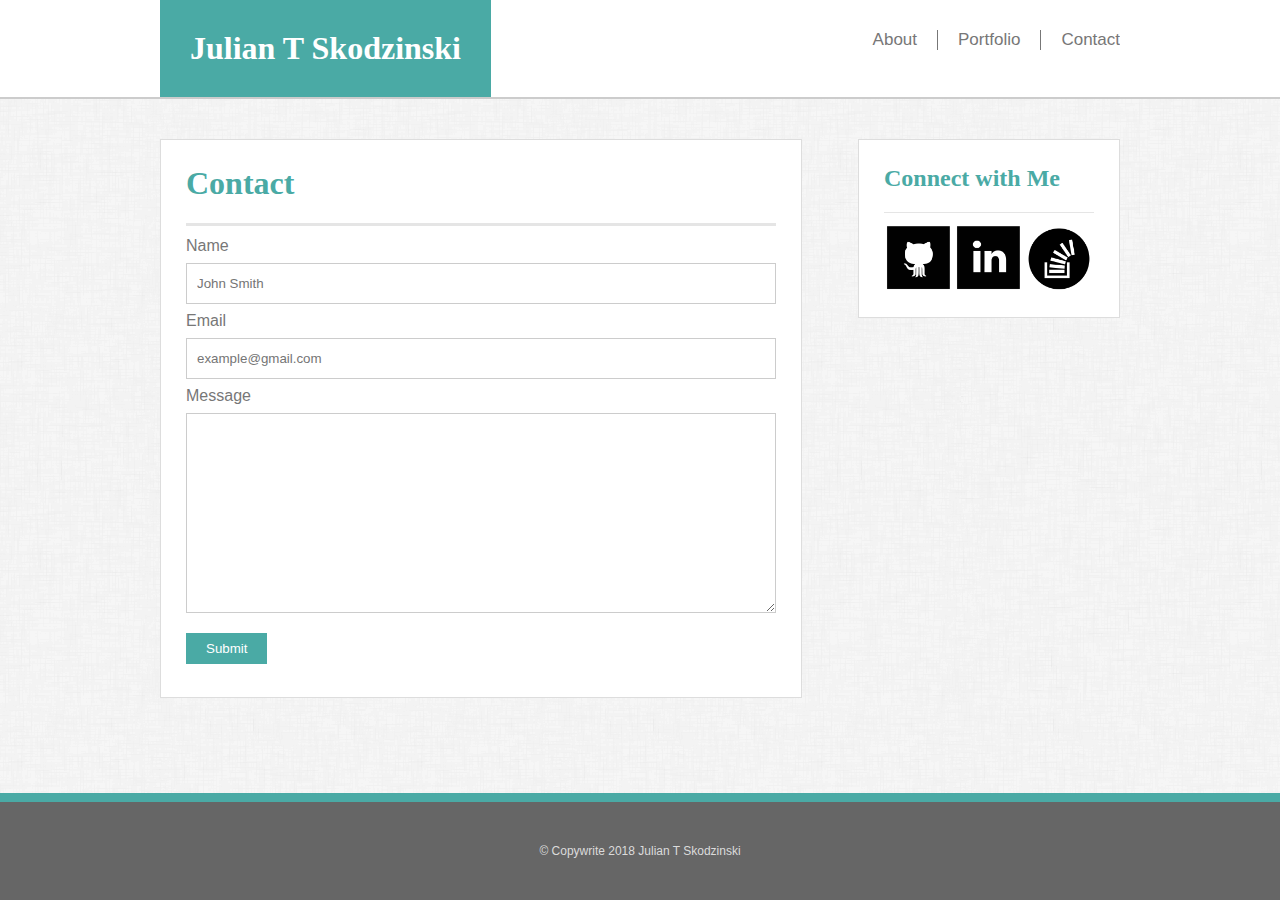
==== contact.html @ d3299fde "Added content/code from Basic-Portfolio." ====
<!DOCTYPE html>
<html>

<head>
    <meta charset="utf-8" />
    <meta http-equiv="X-UA-Compatible" content="IE=edge">
    <title>Page Title</title>
    <meta name="viewport" content="width=device-width, initial-scale=1">
    <link rel="stylesheet" type="text/css" media="screen" href="assets/css/style.css" />
</head>

<body>
    <header>
        <div class="top">
            <h1 class="header">Julian T Skodzinski</h1>
            <div class="navbar">
                <a class="navbar" id="last" href="contact.html">Contact</a>
                <a class="navbar" href="portfolio.html">Portfolio</a>
                <a class="navbar" href="index.html">About</a>
            </div>
        </div>
    </header>


    <div class="wrapper">

        <div id="content">
            <h1>Contact</h1>

            <hr>

            <form action="/action_page.php">
                <label for="name">Name</label>
                <input type="text" id="name" name="name" placeholder="John Smith">

                <label for="email">Email</label>
                <input type="text" id="email" name="email" placeholder="example@gmail.com">

                <label for="message">Message</label>
                <textarea id="message" name="message"></textarea>
                </select>

                <input type="submit" value="Submit">
            </form>

        </div>

        <div id="sidebar">
            <h2>Connect with Me</h2>

            <hr>

            <a href="https://www.github.com"><img src="assets/images/github.png" target="_blank" alt="GitHub"></a>
            <a href="https://www.linkedin.com"><img src="assets/images/linkedin.png" target="_blank" alt="LinkedIn"></a>
            <a href="https://www.stackoverflow.com"><img src="assets/images/stackoverflow.png" target="_blank" alt="Stack Overflow"></a>

        </div>
    </div>
    <footer>
        <p class="footer">© Copywrite 2018 Julian T Skodzinski</p>
    </footer>
</body>

</html>
---- assets/css/style.css ----
html,
body {
    height: 100%;
    margin: 0px;
}

body {
    font-family: 'Arial', 'Helvetica Neue', Helvetica, sans-serif;
    color: #777777;
    background-color: #ffffff;
    display: flex;
    flex-direction: column;
    position: relative;
    overflow: auto;
    background-image: url("../images/dust_scratches.png");
}

h1,
h2 {
    font-family: 'Georgia', Times, 'Times New Roman', serif;
    color: #4aaaa5;
    margin-top: 0px;
}

hr {
    border: 0;
    height: 0;
    border-top: 1px solid rgba(0, 0, 0, 0.1);
    border-bottom: 1px solid rgba(255, 255, 255, 0.3);
}


/* header styling */

header {
    background-color: #ffffff;
    border-bottom: 2px solid #cccccc;
    padding: 0px;
    width: 100%;
}

div.top {
    margin-left: auto;
    margin-right: auto;
    width: 960px;
}

h1.header {
    width: fit-content;
    background-color: #4aaaa5;
    color: #ffffff;
    padding: 30px;
    position: relative;
    float: left;
    margin: 0px;
}

.navbar {
    overflow: hidden;
    position: relative;
    padding: 30px 0px 30px 0px;
    bottom: 0;
    right: 0;
}

.navbar a {
    color: #777777;
    line-height: 20px;
    height 20px;
    float: right;
    display: block;
    text-align: center;
    text-decoration: none;
    font-size: 17px;
    list-style-type: none;
    padding: 0px 20px 0px 20px;
    border-right: 1px solid #777777;
}

#last {
    border: none;
    padding: 0px 0px 0px 20px;
}

.navbar a:hover {
    background-color: #4aaaa5;
    color: black;
}


/* END header styling */


/* main styling */

.wrapper {
    padding-top: 40px;
    padding-bottom: 40px;
    margin-left: auto;
    margin-right: auto;
    width: 960px;
    flex: 1 0 auto;
}

#content,
#sidebar {
    background-color: #ffffff;
    border: 1px solid #dddddd;
    display: block;
    padding: 25px;
}

#content {
    float: left;
    width: 590px;
}

#content hr {
    border-top: 3px solid rgba(0, 0, 0, 0.1);
    border-bottom: 3px solid rgba(255, 255, 255, 0.3);
}

#sidebar {
    float: right;
    width: 210px;
}

img {
    max-width: 33.3%;
    height: auto;
    float: left;
}


/* About page */

img.profile {
    max-width: 40%;
    float: left;
    padding: 15px;
    padding-left: 0px;
}


/* END About page */


/* Portfolio page */

div.portfolio {
    margin: 10px;
    border: 0px;
    float: left;
    width: 270px;
}

div.portfolio:hover {
    border 1px solid #777777;
}

div.portfolio img {
    max-width: 100%;
}

div.desc {
    padding: 10px;
    background-color: #4aaaa5;
    position: relative;
    top: 130px;
    height: 40px;
}

h2.desc {
    position: relative;
    top: -185px;
    color: #ffffff;
    text-align: center;
}


/* END Portfolio page */


/* Contact page */

input[type=text],
select,
textarea {
    width: 100%;
    padding: 12px 10px;
    margin: 8px 0;
    display: inline-block;
    border: 1px solid #ccc;
    box-sizing: border-box;
}

textarea {
    height: 200px;
}

input[type=submit] {
    width: fit-content;
    float: left;
    background-color: #4aaaa5;
    color: white;
    padding: 8px 20px;
    margin: 8px 0;
    border: none;
    cursor: pointer;
}

input[type=submit]:hover {
    background-color: #777777;
}


/* END main styling */


/* footer styling */

footer {
    background-color: #666666;
    border-top: 9px solid #4aaaa5;
}

p.footer {
    text-align: center;
    font-size: 12px;
    padding: 30px;
    color: #dbdbdb;
}


/* END footer styling */
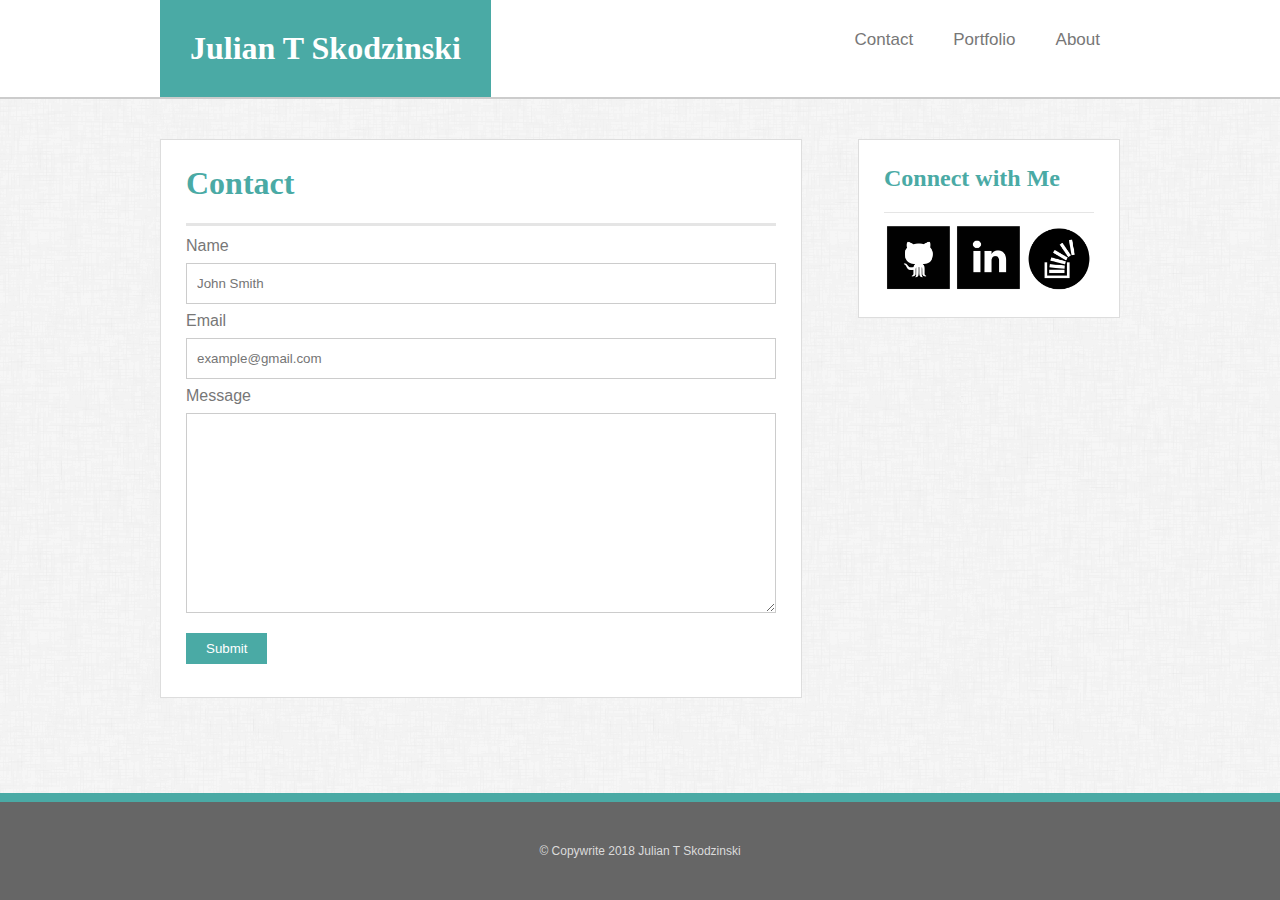
==== commit b69ebb47: "Fixed navbar and main header at mobile width of viewport." ====
--- a/contact.html
+++ b/contact.html
@@ -7,6 +7,7 @@
     <title>Page Title</title>
     <meta name="viewport" content="width=device-width, initial-scale=1">
     <link rel="stylesheet" type="text/css" media="screen" href="assets/css/style.css" />
+    <link rel="stylesheet" href="assets/css/media.css">
 </head>
 
 <body>
@@ -14,9 +15,9 @@
         <div class="top">
             <h1 class="header">Julian T Skodzinski</h1>
             <div class="navbar">
+                <a class="navbar" href="index.html">About</a>
+                <a class="navbar" href="portfolio.html">Portfolio</a>
                 <a class="navbar" id="last" href="contact.html">Contact</a>
-                <a class="navbar" href="portfolio.html">Portfolio</a>
-                <a class="navbar" href="index.html">About</a>
             </div>
         </div>
     </header>
--- a/assets/css/style.css
+++ b/assets/css/style.css
@@ -66,7 +66,7 @@
 .navbar a {
     color: #777777;
     line-height: 20px;
-    height 20px;
+    height: 20px;
     float: right;
     display: block;
     text-align: center;
@@ -74,12 +74,6 @@
     font-size: 17px;
     list-style-type: none;
     padding: 0px 20px 0px 20px;
-    border-right: 1px solid #777777;
-}
-
-#last {
-    border: none;
-    padding: 0px 0px 0px 20px;
 }
 
 .navbar a:hover {
--- a/assets/css/media.css
+++ b/assets/css/media.css
@@ -0,0 +1,38 @@
+/* Media Query */
+
+@media screen and (max-width: 640px) {
+    /* Header      */
+    div.top {
+        width: 100%;
+    }
+    h1.header {
+        width: 100%;
+        text-align: center;
+        display: block;
+        padding-left: 0px;
+    }
+    .navbar {
+        display: flex;
+        padding: 10px;
+        overflow: initial;
+        bottom: initial;
+        right: initial;
+    }
+    a.navbar {
+        margin: auto;
+        display: inline-block;
+    }
+    #content,
+    #sidebar {
+        width: 94%;
+        margin: 0px 5px 40px 5px;
+    }
+    img.profile {
+        width: 100%;
+        height: auto;
+    }
+}
+
+@media screen and (max-width: 768px) {}
+
+@media screen and (max-width: 980px) {}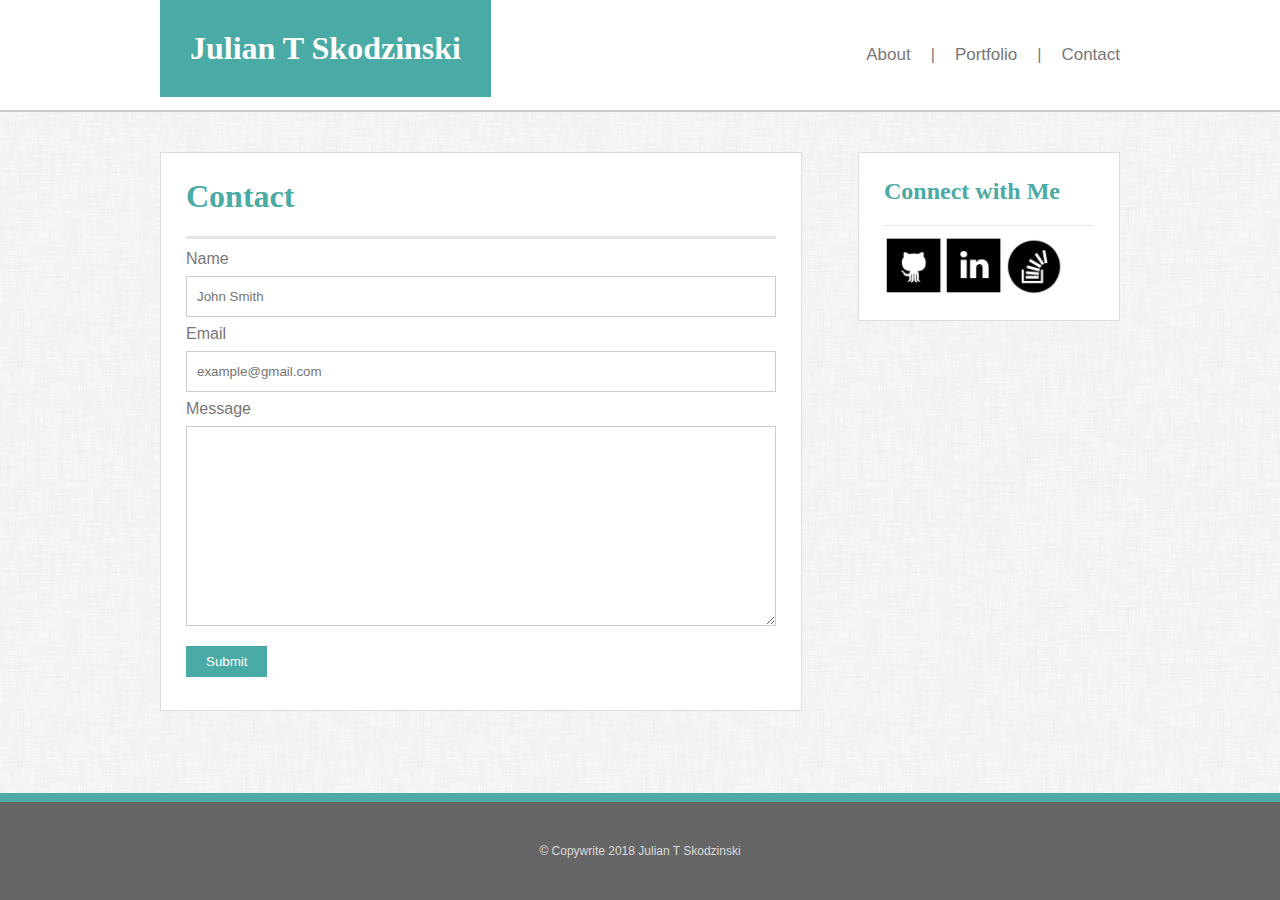
==== commit c845d31b: "Fixed the Portfolio page's gallery spacing for the different media query viewport widths." ====
--- a/contact.html
+++ b/contact.html
@@ -16,7 +16,9 @@
             <h1 class="header">Julian T Skodzinski</h1>
             <div class="navbar">
                 <a class="navbar" href="index.html">About</a>
+                <p>|</p>
                 <a class="navbar" href="portfolio.html">Portfolio</a>
+                <p>|</p>
                 <a class="navbar" id="last" href="contact.html">Contact</a>
             </div>
         </div>
--- a/assets/css/style.css
+++ b/assets/css/style.css
@@ -57,17 +57,17 @@
 
 .navbar {
     overflow: hidden;
+    display: flex;
     position: relative;
     padding: 30px 0px 30px 0px;
-    bottom: 0;
-    right: 0;
+    float: right;
 }
 
 .navbar a {
     color: #777777;
+    margin: auto;
     line-height: 20px;
     height: 20px;
-    float: right;
     display: block;
     text-align: center;
     text-decoration: none;
@@ -76,6 +76,10 @@
     padding: 0px 20px 0px 20px;
 }
 
+#last {
+    padding-right: 0px;
+}
+
 .navbar a:hover {
     background-color: #4aaaa5;
     color: black;
@@ -88,12 +92,13 @@
 /* main styling */
 
 .wrapper {
-    padding-top: 40px;
-    padding-bottom: 40px;
+    margin-top: 40px;
+    margin-bottom: 40px;
     margin-left: auto;
     margin-right: auto;
     width: 960px;
     flex: 1 0 auto;
+    position: relative;
 }
 
 #content,
@@ -112,6 +117,7 @@
 #content hr {
     border-top: 3px solid rgba(0, 0, 0, 0.1);
     border-bottom: 3px solid rgba(255, 255, 255, 0.3);
+    width: 100%;
 }
 
 #sidebar {
@@ -120,7 +126,7 @@
 }
 
 img {
-    max-width: 33.3%;
+    max-width: 60px;
     height: auto;
     float: left;
 }
@@ -131,8 +137,8 @@
 img.profile {
     max-width: 40%;
     float: left;
-    padding: 15px;
-    padding-left: 0px;
+    margin: 16px;
+    margin-left: 0px;
 }
 
 
@@ -142,14 +148,18 @@
 /* Portfolio page */
 
 div.portfolio {
-    margin: 10px;
+    margin: 22px auto;
     border: 0px;
-    float: left;
-    width: 270px;
-}
-
-div.portfolio:hover {
-    border 1px solid #777777;
+    display: block;
+    float: left;
+    max-width: 47%;
+    position: relative;
+}
+
+div.portfolio:nth-of-type(2n) {
+    margin: 22px 0px;
+    margin-right: 0px;
+    float: right;
 }
 
 div.portfolio img {
@@ -157,16 +167,17 @@
 }
 
 div.desc {
-    padding: 10px;
-    background-color: #4aaaa5;
-    position: relative;
-    top: 130px;
+    padding: 10px 0px;
+    background-color: #4aaaa5;
+    position: absolute;
+    bottom: 10px;
     height: 40px;
+    width: 100%;
 }
 
 h2.desc {
     position: relative;
-    top: -185px;
+    bottom: -7px;
     color: #ffffff;
     text-align: center;
 }
--- a/assets/css/media.css
+++ b/assets/css/media.css
@@ -1,15 +1,9 @@
 /* Media Query */
 
-@media screen and (max-width: 640px) {
-    /* Header      */
+@media screen and (max-width: 980px) {
     div.top {
-        width: 100%;
-    }
-    h1.header {
-        width: 100%;
-        text-align: center;
-        display: block;
-        padding-left: 0px;
+        width: 730px;
+        padding: 0px 25px;
     }
     .navbar {
         display: flex;
@@ -22,17 +16,150 @@
         margin: auto;
         display: inline-block;
     }
+    /* main styling */
+    .wrapper {
+        width: 730px;
+        margin-top: 40px;
+        padding-bottom: 0px;
+    }
     #content,
     #sidebar {
-        width: 94%;
-        margin: 0px 5px 40px 5px;
+        margin-left: 40px;
+        margin-bottom: 40px;
+        float: right;
+        display: inline-block;
+    }
+    #content {
+        margin-left: 0px;
+        float: none;
+        width: initial;
+        max-width: 51%;
+        overflow: hidden;
     }
     img.profile {
-        width: 100%;
+        max-width: 33.333%;
         height: auto;
+        float: left;
+    }
+    /* Portfolio Page */
+    div.portfolio {
+        margin: 22px 0px;
+        border: 0px;
+        width: initial;
+        max-width: 100%;
+        float: left;
+    }
+    div.portfolio:nth-of-type(2n) {
+        margin: 22px 0px;
+        margin-right: 0px;
+        float: right;
     }
 }
 
-@media screen and (max-width: 768px) {}
+@media screen and (max-width: 768px) {
+    div.top {
+        width: 100%;
+        padding: 0px 25px;
+    }
+    .navbar {
+        display: flex;
+        padding: 10px;
+        overflow: initial;
+        bottom: initial;
+        right: initial;
+        float: left;
+    }
+    a.navbar {
+        margin: auto;
+        display: inline-block;
+    }
+    /* main styling */
+    .wrapper {
+        width: 100%;
+        margin-top: 24px;
+        padding-bottom: 0px;
+        margin-bottom: 0px;
+    }
+    #content,
+    #sidebar {
+        margin: 0px 25px 25px 25px;
+        float: left;
+        width: -webkit-fill-available;
+    }
+    #content {
+        width: initial;
+        max-width: 100%;
+    }
+    img.profile {
+        max-width: 33.333%;
+        height: auto;
+        float: left;
+    }
+    /* Portfolio Page */
+    div.portfolio {
+        margin: 22px 0px;
+        border: 0px;
+        width: initial;
+        max-width: 47%;
+        float: left;
+    }
+    div.portfolio:nth-of-type(2n) {
+        margin: 22px 0px;
+        margin-right: 0px;
+        float: right;
+    }
+}
 
-@media screen and (max-width: 980px) {}+@media screen and (max-width: 640px) {
+    /* Header      */
+    div.top {
+        width: 100%;
+        padding: 0px;
+    }
+    h1.header {
+        width: 100%;
+        text-align: center;
+        display: block;
+        padding-left: 0px;
+        padding-right: 0px;
+    }
+    .navbar {
+        display: flex;
+        padding: 10px;
+        overflow: initial;
+        bottom: initial;
+        right: initial;
+        float: initial;
+    }
+    a.navbar {
+        margin: auto;
+        display: inline-block;
+    }
+    /* main styling */
+    .wrapper {
+        width: 100%;
+        margin-top: 24px;
+        padding-bottom: 0px;
+    }
+    #content,
+    #sidebar {
+        margin: 0px 25px 25px 25px;
+        float: left
+    }
+    #content {
+        width: initial;
+    }
+    img.profile {
+        max-width: 100%;
+        height: auto;
+        float: none;
+    }
+    /* Portfolio Page */
+    div.portfolio {
+        margin: 20px 0px;
+        max-width: 100%;
+    }
+}
+
+
+}